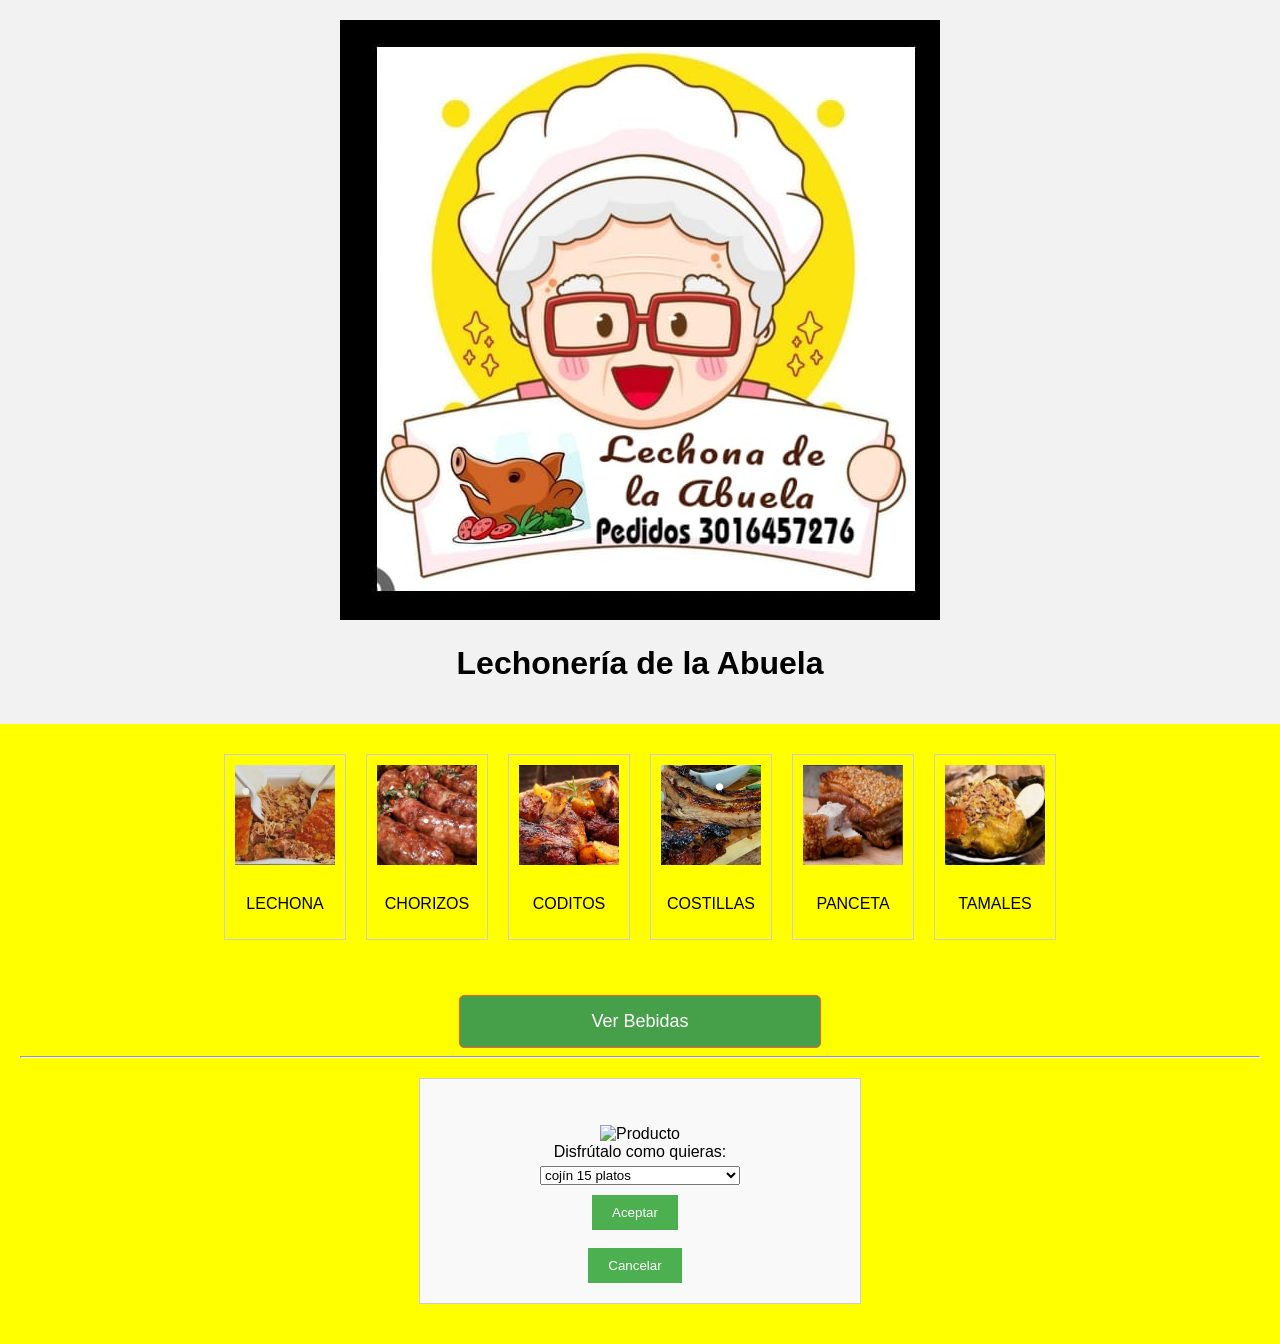
==== quintomenu.html @ ddd1bb38 "Add files via upload" ====
<!DOCTYPE html>
<html lang="es">
<head>
  <meta charset="UTF-8">
  <meta name="viewport" content="width=device-width, initial-scale=1.0">
  <title>Lechona de la Abuela</title>
  <link rel="stylesheet" href="quintomenu.css">
</head>
<body>
  <header>
    <img src="logo.jfif" alt="Logo de tu empresa">
    <h1>Lechonería de la Abuela</h1>
  </header>
  <main>
    <div class="product-container">
      <div class="product" onclick="showProductDetails('LECHONA')">
        <img src="Lechona.jfif" alt="LECHONA">
        <p>LECHONA</p>
      </div>
      <div class="product" onclick="showProductDetails('CHORIZOS')">
        <img src="Chorizos.jfif" alt="CHORIZOS">
        <p>CHORIZOS</p>
      </div>
      <div class="product" onclick="showProductDetails('CODITOS')">
        <img src="Coditos.jfif" alt="CODITOS">
        <p>CODITOS</p>
      </div>
      <div class="product" onclick="showProductDetails('COSTILLAS')">
        <img src="Costilla.jfif" alt="COSTILLAS">
        <p>COSTILLAS</p>
      </div>
      <div class="product" onclick="showProductDetails('PANCETA')">
        <img src="Panzeta.jfif" alt="PANCETA">
        <p>PANCETA</p>
      </div>
      <div class="product" onclick="showProductDetails('TAMALES')">
        <img src="Tamales.jfif" alt="TAMALES">
        <p>TAMALES</p>
      </div>
      <!-- Repite este patrón para los otros productos -->
    </div>
    <a href="bebidasdos.html" class="btn-bebidas">Ver Bebidas</a>
    <hr class="separator-line">

    <div id="product-details-container" class="hidden">
      <h2 id="product-name"></h2>
      <img id="product-image" src="" alt="Producto">
      <label for="size">Disfrútalo como quieras:</label>
      <select id="size">
        <option value="cojin 15 platos" data-price="170,000">cojín 15 platos</option>
        <option value="cojin 25 platos" data-price="280,000">cojín 25 platos</option>
        <option value="cojin 30 platos" data-price="330,000">cojín 30 platos</option>
        <option value="cojin 45 platos" data-price="370,000">cojín 45 platos</option>
        <option value="cojin 50 platos" data-price="410,000">cojín 50 platos</option>
        <option value="cojin 60 platos" data-price="450,000">cojín 60 platos</option>
        <option value="cojin 80 platos" data-price="520,000">cojín 80 platos</option>
        <option value="cojin 100 platos" data-price="720,000">cojín 100 platos</option>
      </select>
      <button onclick="acceptProduct()">Aceptar</button>
      <br>
      <button onclick="cancelProduct()">Cancelar</button>
    </div>
    <table id="summary-table" class="hidden">
      <thead>
        <tr>
          <th>Producto</th>
          <th>El pedido debe venir</th>
          <th>Valor</th>
          <th>Añadir Pedido</th>
          <th>Cancelar Pedido</th>
        </tr>
      </thead>
      <tbody id="summary-table-body">
        <!-- Aquí se agregarán las filas del resumen -->
      </tbody>
    </table>
  </main>

  <table id="menu-table">
    <!-- Contenido de la tabla del menú -->
  </table>
  <div id="total-price-invoice"></div>
  <script src="quintomenu.js"></script>
</body>
</html>
---- quintomenu.css ----
/* styles.css */

body {
    font-family: Arial, sans-serif;
    margin: 0;
    padding: 0;
    background-color: yellow;
  }
  
  header {
    background-color: #f2f2f2;
    padding: 20px;
    text-align: center;
  }
  
  main {
    padding: 20px;
  }
  
  .product-container {
    display: flex;
    flex-wrap: wrap;
    justify-content: center;
  }
  
  .product {
    margin: 10px;
    padding: 10px;
    border: 1px solid #ccc;
    text-align: center;
  }
  
  .product img {
    width: 100px;
    height: 100px;
    margin-bottom: 10px;
  }
  
  .hidden {
    display: none;
  }

  #product-details-container {
    
    display: flex;
    background-color: #f9f9f9;
    border: 1px solid #ccc;
    padding: 20px;
    margin: 20px auto; /* Centra horizontalmente */
    max-width: 400px; /* Ancho máximo del contenedor */
    
    flex-direction: column; /* Alinea los elementos verticalmente */
    align-items: center; /* Centra horizontalmente los elementos */
  }
  
  #product-details-container h2 {
    text-align: center; /* Centra el texto */
    font-size: 20px; /* Tamaño de fuente del nombre del producto */
    margin-bottom: 10px;
  }
  
  #product-details-container img {
    max-width: 100%; /* Establece el ancho máximo de la imagen */
    height: auto; /* Ajusta automáticamente la altura para mantener la proporción de aspecto */
    display: block; /* Asegura que la imagen se muestre como un bloque */
    margin: 0 auto; /* Centra horizontalmente la imagen */
  }
  
  #product-details-container label {
     
    display: block;
    margin-bottom: 5px;
  }
  
  #product-details-container select {
 
   
    margin: 0 auto; /* Centra el elemento horizontalmente */
    width: 100%;
    max-width: 200px; /* Ancho máximo del select */
    margin-bottom: 10px;
  }
  
  #product-details-container button {
    
    padding: 10px 20px;
    margin-right: 10px;
    cursor: pointer;
    background-color: #4CAF50;
    color: white;
    border: none;
  }
  
  #product-details-container button:hover {
    background-color: #45a049;
  }
  /* Estilos para la tabla */
table {
    border-collapse: collapse;
    width: 100%;
  }
  
  th, td {
    border: 1px solid #dddddd;
    text-align: left;
    padding: 8px;
  }
  
  /* Estilos para las filas impares */
  tr:nth-child(odd) {
    background-color: #f2f2f2;
  }
  
  /* Estilos para el encabezado de la tabla */
  th {
    background-color: #4CAF50;
    color: white;
  }
  .btn-bebidas {
    background-color: #FFA500;
    color: #fff;
    border: 1px solid #FF5733; /* Borde rojo */
    border-radius: 5px;
    cursor: pointer;
  } 
 
  @media only screen and (max-width: 600px) {
    /* Estilos específicos para dispositivos con ancho máximo de 600px */
    body {
      font-size: 14px;
    }
  }
  /* Ejemplo de diseño flexible */
.container {
  width: 90%; /* Utiliza un porcentaje para el ancho del contenedor */
  max-width: 1200px; /* Establece un ancho máximo para el contenedor */
  margin: 0 auto; /* Centra el contenedor horizontalmente */
}
/* Estilo para imágenes responsivas */
img {
  max-width: 100%;
  height: auto;
}
.btn-bebidas {
  display: block;
  margin: 5vh auto 0; /* Coloca el botón en la mitad de la página */
  transform: translateY(0%); /* Centra verticalmente el botón */
  max-width: 300px; /* Establece un ancho máximo para el botón */
  padding: 15px 30px;
  background-color: #45a049;
  color: white;
  text-decoration: none;
  font-size: 18px;
  border-radius: 5px;
  transition: background-color 0.3s ease;
  text-align: center; /* Centra el texto horizontalmente */
}

.btn-bebidas:hover {
  background-color: #4CAF50;
}
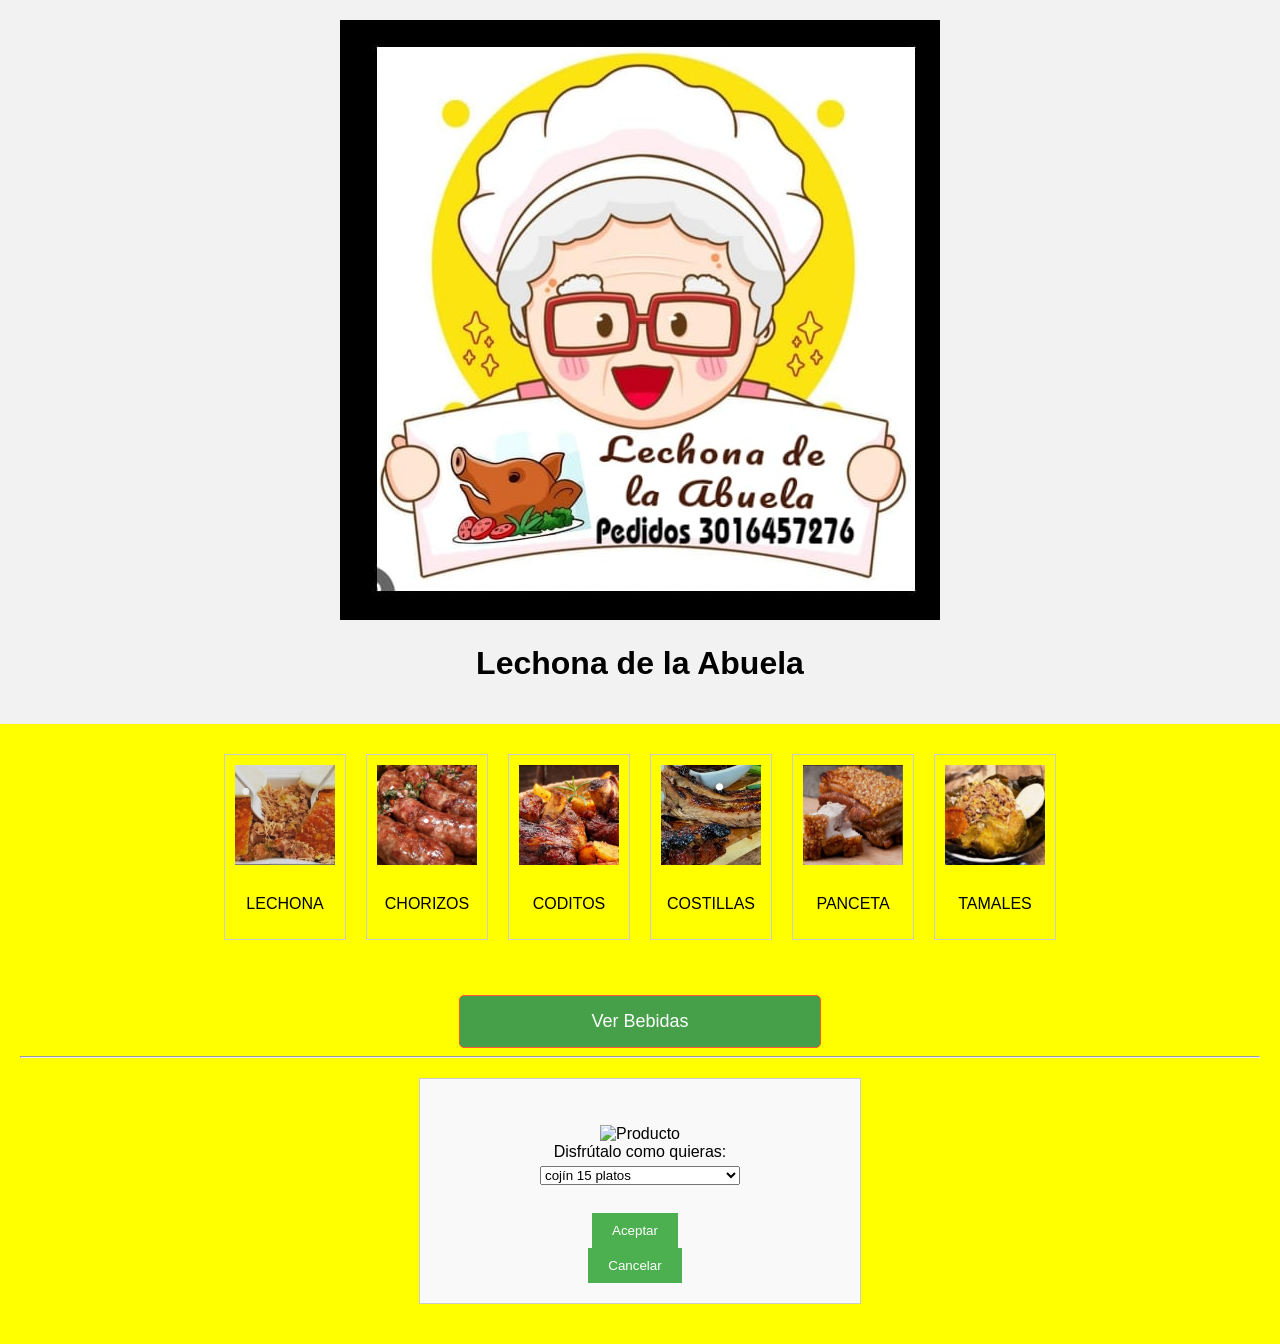
==== commit 9e4ab6c4: "Update quintomenu.html" ====
--- a/quintomenu.html
+++ b/quintomenu.html
@@ -9,7 +9,7 @@
 <body>
   <header>
     <img src="logo.jfif" alt="Logo de tu empresa">
-    <h1>Lechonería de la Abuela</h1>
+    <h1>Lechona de la Abuela</h1>
   </header>
   <main>
     <div class="product-container">
@@ -56,8 +56,8 @@
         <option value="cojin 80 platos" data-price="520,000">cojín 80 platos</option>
         <option value="cojin 100 platos" data-price="720,000">cojín 100 platos</option>
       </select>
+      <br>
       <button onclick="acceptProduct()">Aceptar</button>
-      <br>
       <button onclick="cancelProduct()">Cancelar</button>
     </div>
     <table id="summary-table" class="hidden">
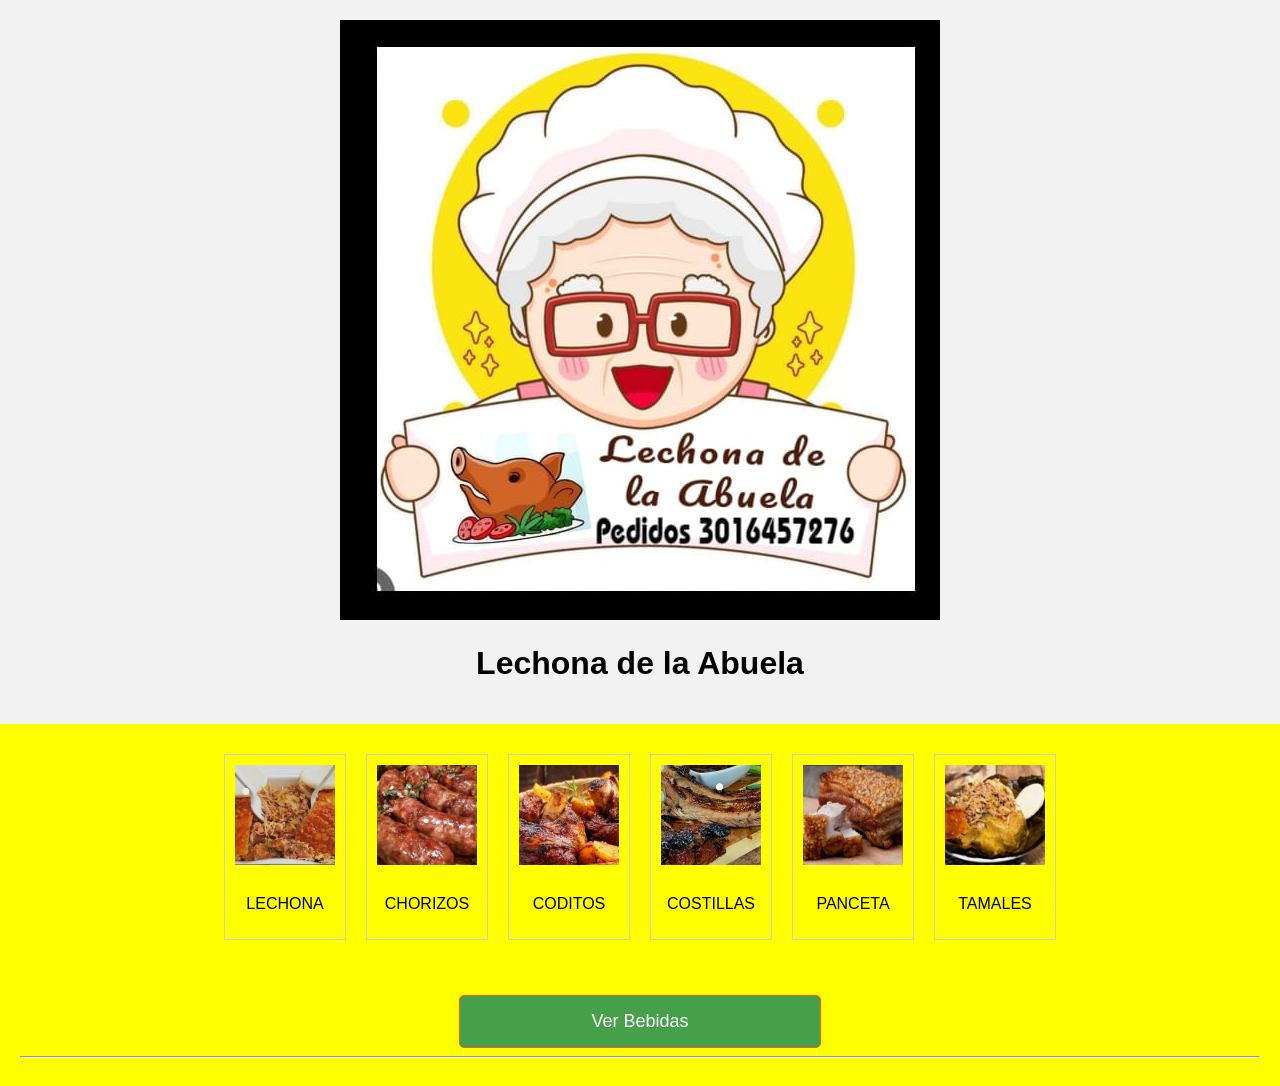
==== commit c286db9c: "Update quintomenu.html" ====
--- a/quintomenu.html
+++ b/quintomenu.html
@@ -83,3 +83,4 @@
   <script src="quintomenu.js"></script>
 </body>
 </html>
+
--- a/quintomenu.css
+++ b/quintomenu.css
@@ -42,7 +42,7 @@
 
   #product-details-container {
     
-    display: flex;
+    display: none;
     background-color: #f9f9f9;
     border: 1px solid #ccc;
     padding: 20px;
@@ -160,5 +160,6 @@
   background-color: #4CAF50;
 }
 
+
   
-  +  
